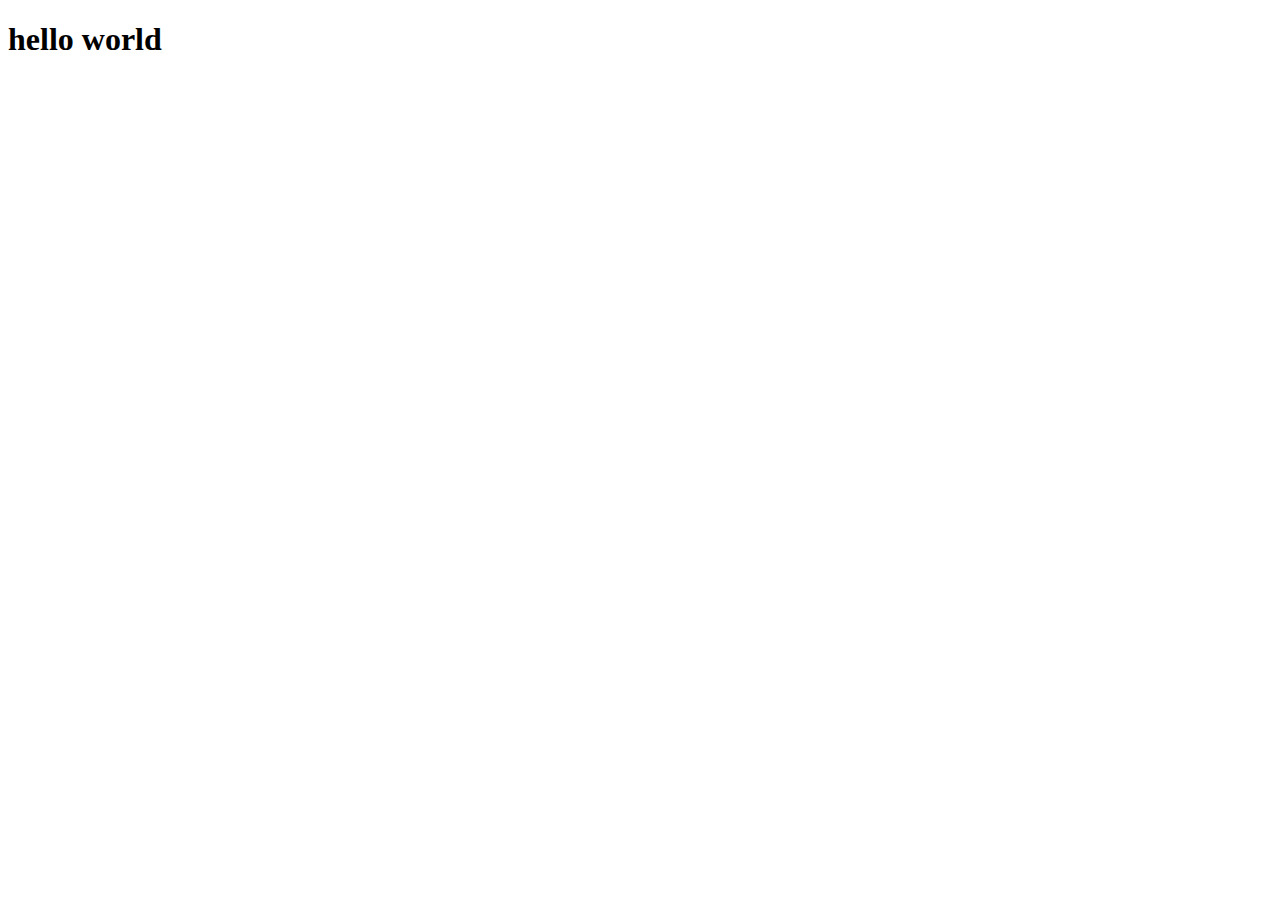
==== src/pages/another.html @ 5705e068 "Initial commit" ====
<!DOCTYPE html>
<html lang="en">
<head>
    <meta charset="UTF-8">
    <meta name="viewport" content="width=device-width, initial-scale=1.0">
    <title>WTF Webpack starterkit</title>
</head>
<body>
    <div class="hello"></div>
    <h1>hello world</h1>
</body>
</html>
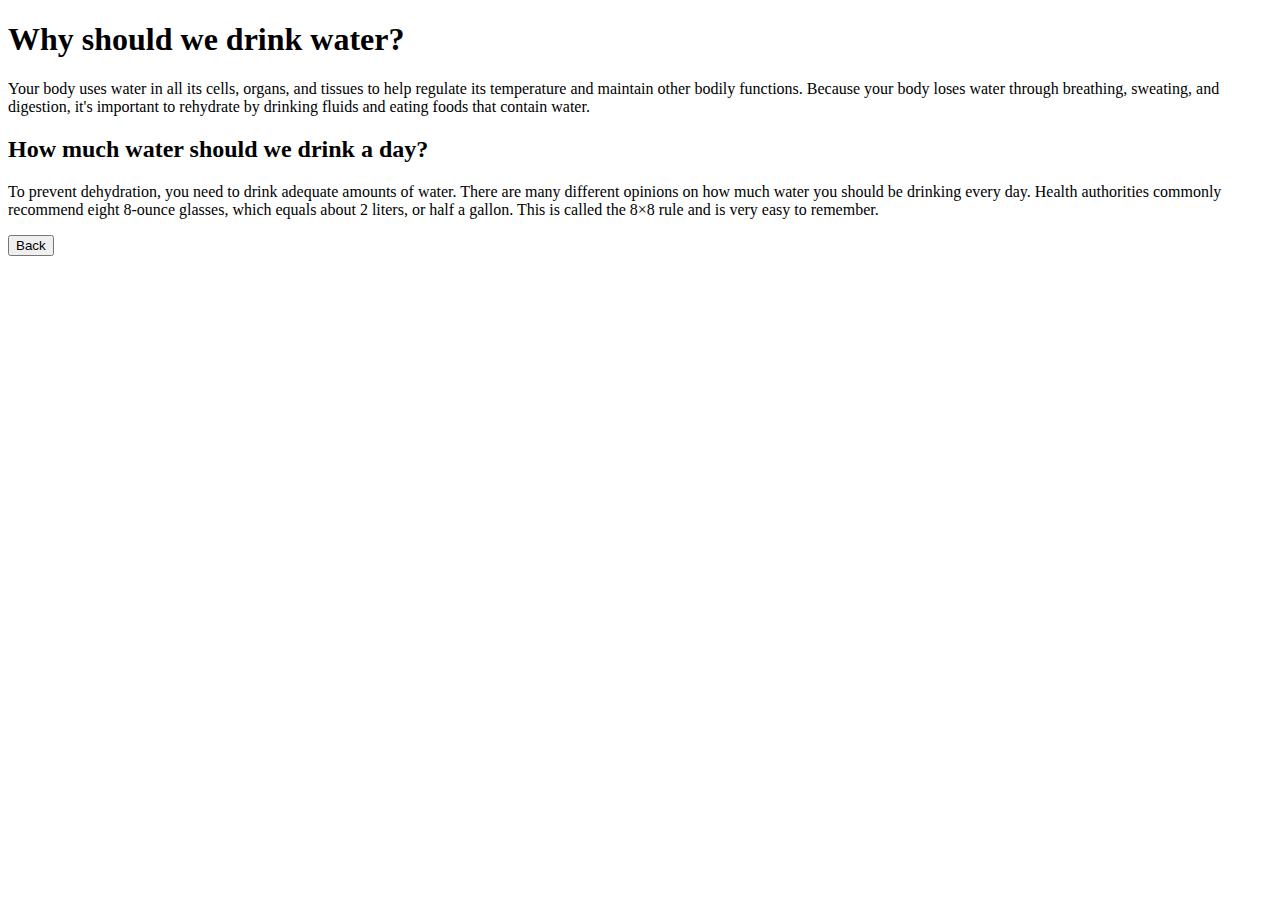
==== commit 5854a5ee: "work with local storage" ====
--- a/src/pages/another.html
+++ b/src/pages/another.html
@@ -6,7 +6,24 @@
     <title>WTF Webpack starterkit</title>
 </head>
 <body>
-    <div class="hello"></div>
-    <h1>hello world</h1>
+    <main class="info">
+        <article class="info__articel">
+          <header>
+            <h1 class="info__tittle">Why should we drink water?</h1>
+          </header>
+            <p>
+               Your body uses water in all its cells, organs, and tissues to help regulate its temperature and maintain other bodily functions. Because your body loses water through breathing, sweating, and digestion, it's important to rehydrate by drinking fluids and eating foods that contain water.
+            </p>
+            <h2>How much water should we drink a day?</h2>
+            <p>
+              To prevent dehydration, you need to drink adequate amounts of water. There are many different opinions on how much water you should be drinking every day. Health authorities commonly recommend eight 8-ounce glasses, which equals about 2 liters, or half a gallon. This is called the 8×8 rule and is very easy to remember.
+            </p>
+            <div class="info__articel--div">
+              <a class="button__link" href="index.html">
+                <button class="info__articel--button" type="button">Back</button>
+              </a>
+            </div>
+        </article>
+      </main>
 </body>
 </html>